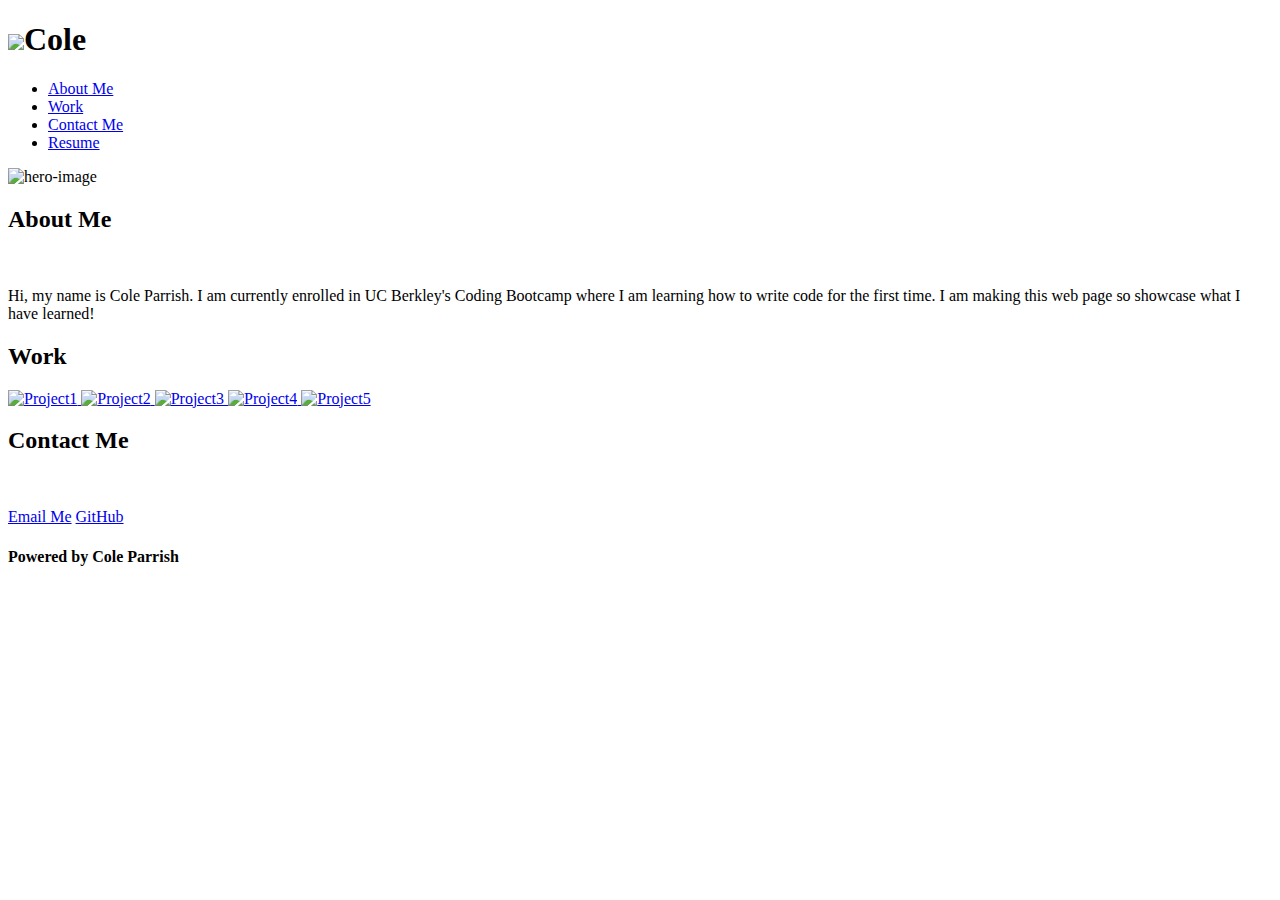
==== index.html @ 3f0c1688 "Create index.html" ====
<!DOCTYPE html>
<html lang="en-us">


<head>
    <meta charset="UTF-8" />
    <link rel="stylesheet" href="reset.css">
    <link rel="stylesheet" href="style.css">
    <title>Cole Parrish</title>
</head>

<body>
    <header class="header">
        <h1> <img src="images/avatar image.png" class="avatar">Cole</h1>
        <nav>
            <ul>
                <li>
                    <a class= "header1" href="#About Me">About Me</a>
                </li>
                <li>
                    <a class= "header2" href="#Work">Work</a>
                </li>
                <li>
                    <a class= "header3" href="#Contact Me">Contact Me</a>
                </li>
                <li>
                    <a href="https://github.com/coleparrish9" class=header href="#Resume">Resume</a>
                </li>
            </ul>
        </nav>
    </header>

    <img class="hero-image" src="images/hero image #3.jpg" alt="hero-image">


    <main class="content">

        <section class="About Me" id="About Me">
            <h2>About Me</h2>
            &nbsp;
            <p>
                Hi, my name is Cole Parrish. I am currently enrolled in UC Berkley's Coding Bootcamp where I am learning how to write code for the first time. I am making this web page so showcase what I have learned!
            </p>
        </section>


        <article class="Work" id= "Work">
            <h2>Work</h2>
            <p>
                <a class="Project1" href="https://github.com/coleparrish9">
                    <img src="images/project 1.jpg" class="Project1" alt="Project1">
                </a>

                <a class="Project2" href="https://github.com/coleparrish9">
                    <img src="images/project 2.jpg" class="Project2" alt="Project2">
                </a>

                <a class="Project3" href="https://github.com/coleparrish9">
                    <img src="images/project 3.webp" class="Project3" alt="Project3">
                </a>

                <a class="Project4" href="https://github.com/coleparrish9">
                    <img src="images/project 4.jpg" class="Project4" alt="Project4">
                </a>

                <a class="Project5" href="https://github.com/coleparrish9">
                    <img src="images/project 5.jpg" class="Project5" alt="Project5">
                </a>
            </p>
        </article>



        <aside class="Contact-Me" id= "Contact Me">
            <h2>Contact Me</h2>
            &nbsp;
            <p>
                <a class="email address" href="coleparrish9@gmail.com">Email Me</a>
                <a class="git hub" href="https://github.com/coleparrish9">GitHub</a>
            </p>
        </aside>

    </main>


    <footer class="footer">
        <h4>Powered by Cole Parrish</h4>
    </footer>
    
</body>

</html>
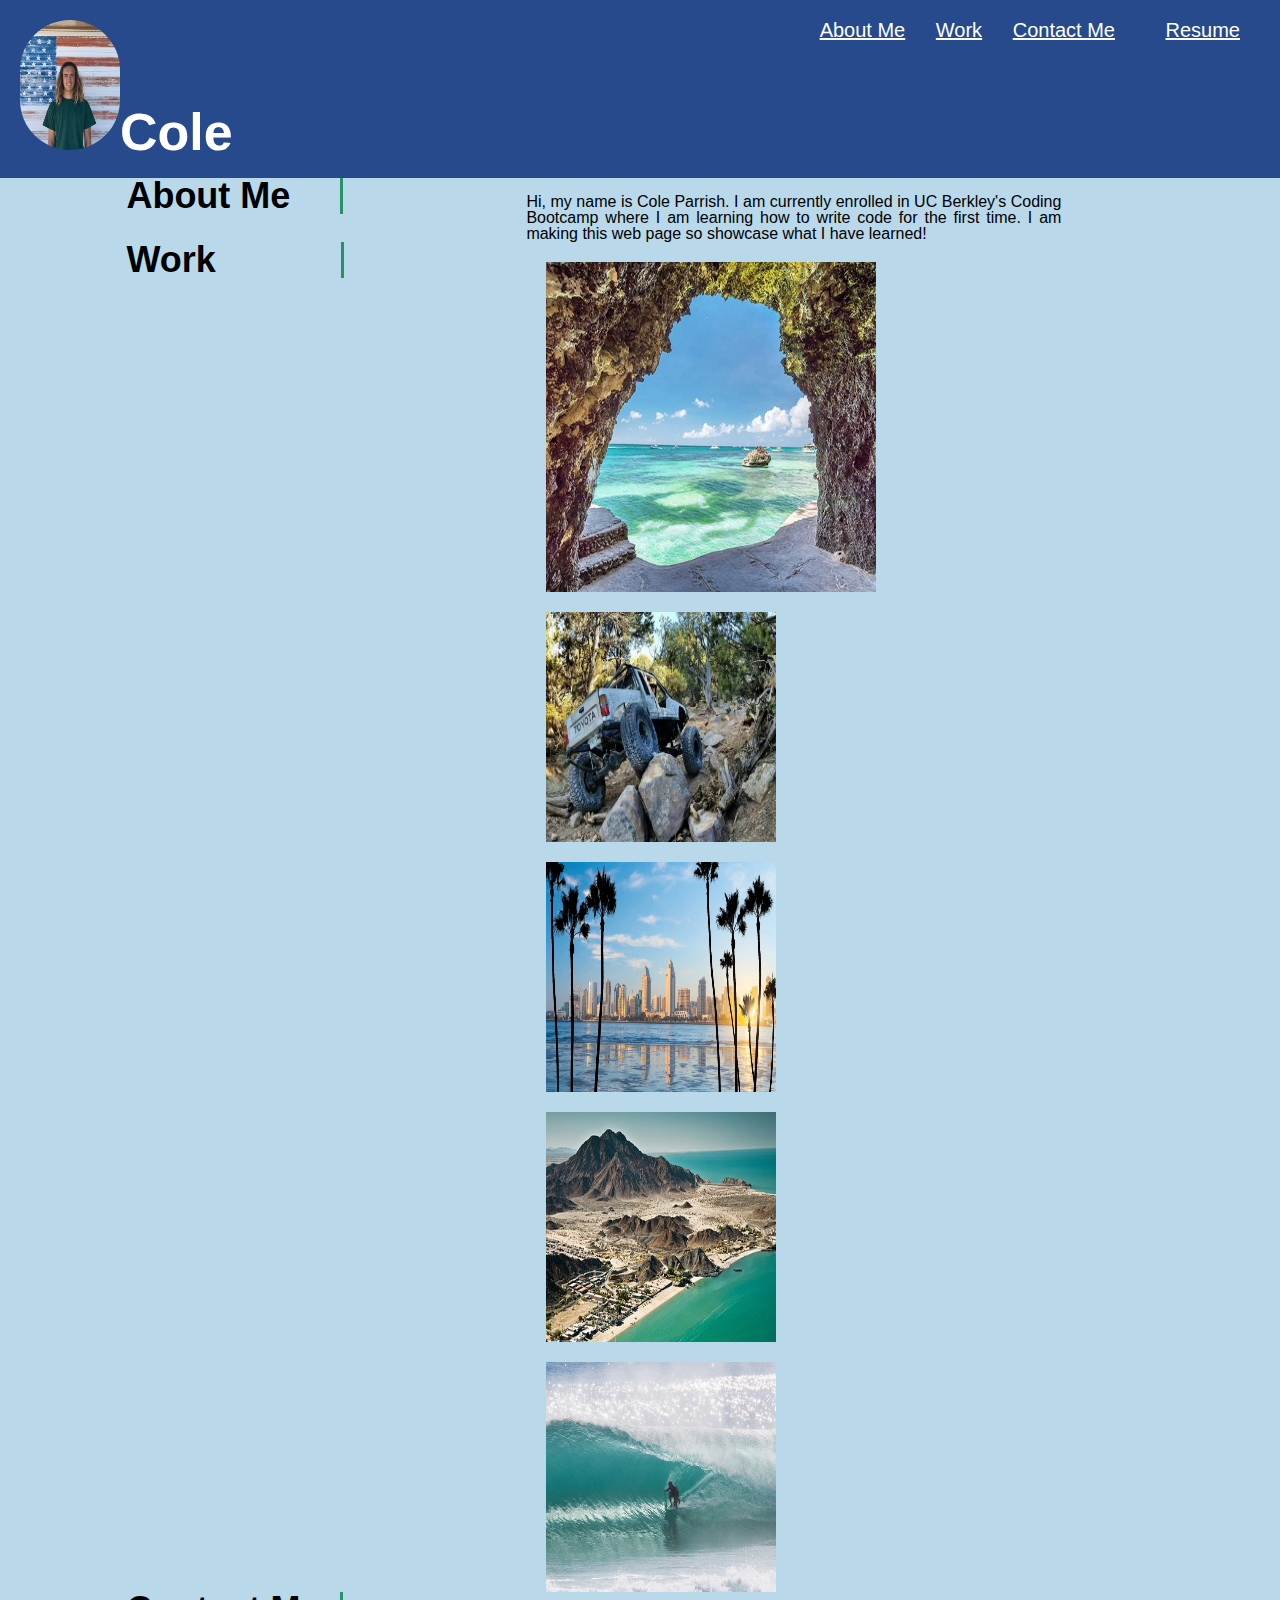
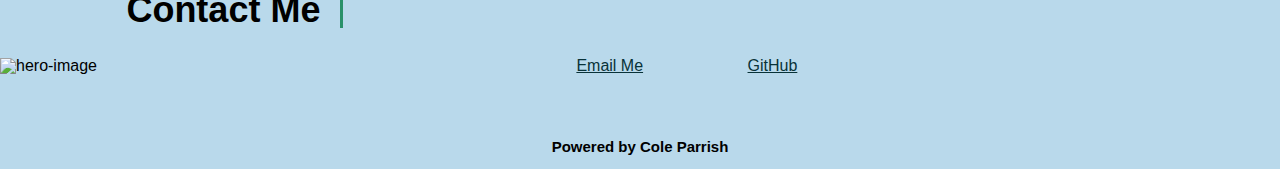
==== commit 43a14e2d: "Updated projects" ====
--- a/index.html
+++ b/index.html
@@ -55,7 +55,7 @@
                     <img src="images/project 2.jpg" class="Project2" alt="Project2">
                 </a>
 
-                <a class="Project3" href="https://github.com/coleparrish9">
+                <a class="Project3" href=" https://spellcast-d41ffbdf0b5f.herokuapp.com/">
                     <img src="images/project 3.webp" class="Project3" alt="Project3">
                 </a>
 
--- a/style.css
+++ b/style.css
@@ -0,0 +1,163 @@
+* {
+    box-sizing: border-box;
+    padding: 0;
+    margin: 0;
+}
+
+body {
+    background-color: #B9D9EB;
+}
+
+.hero-image {
+    width: 100%;
+    height: 225px;
+}
+
+.header1 {
+    color: #ffffff;
+}
+
+.header2 {
+    color: #ffffff;
+}
+
+.header3 {
+    color: #ffffff;
+}
+
+.avatar {
+    width: 100px;
+    height: 130px;
+    border-radius: 75px;
+}
+
+.header {
+    padding: 20px;
+    font-family: 'Trebuchet MS', 'Lucida Sans Unicode', 'Lucida Grande', 'Lucida Sans', Arial, sans-serif;
+    background-color: #264a8b;
+    color: #ffffff;
+}
+
+.header h1 {
+    display: inline-block;
+    font-size: 52px;
+}
+
+h2 {
+    text-align: left;
+}
+
+
+.header nav {
+    float: right;
+    font-family: 'Gill Sans', 'Gill Sans MT', 'Trebuchet MS', sans-serif;
+    font-size: 20px;
+}
+
+.header nav ul {
+    list-style-type: none;
+}
+
+.header nav ul li {
+    display: inline-block;
+    margin-left: 25px;
+}
+
+main {
+    width:75%;
+    display: inline-block;
+    padding-left: 25px;
+}
+
+h2 {
+    border-right-style: solid;
+    border-right-color: #299169;
+    display: flex;
+    flex-wrap: wrap;
+    float: left;
+}
+
+section h2 {
+    font-size: 36px;
+    padding-right: 50px;
+}
+
+article h2 {
+    font-size: 36px;
+    padding-right: 125px;
+}
+
+aside h2 {
+    font-size: 36px;
+    padding-right: 20px;
+}
+
+p {
+    text-align: justify;
+    margin-left: 400px;
+    font-size: 16px;
+    }
+
+aside p a {
+    color: #083238;
+    display: inline-block;
+    padding: 50px;
+    text-decoration-line: underline;
+}
+
+.Project1 {
+    display: block;
+    flex-wrap: wrap;
+    height: 350px;
+    width: 350px;
+    padding: 10px;
+    justify-content: space-evenly;
+}
+
+.Project2 {
+    display: block;
+    flex-wrap: wrap;
+    height: 250px;
+    width: 250px;
+    padding: 10px;
+    justify-content: space-evenly;
+}
+
+.Project3 {
+    display: block;
+    flex-wrap: wrap;
+    height: 250px;
+    width: 250px;
+    padding: 10px;
+    justify-content: space-evenly;
+}
+
+.Project4 {
+    display: block;
+    flex-wrap: wrap;
+    height: 250px;
+    width: 250px;
+    padding: 10px;
+    justify-content: space-evenly;
+}
+
+.Project5 {
+    display: block;
+    flex-wrap: wrap;
+    height: 250px;
+    width: 250px;
+    padding: 10px;
+    justify-content: space-evenly;
+}
+
+.footer {
+    padding: 15px;
+    font-size: 15px;
+    clear: both;
+    font-family: 'Trebuchet MS', 'Lucida Sans Unicode', 'Lucida Grande', 'Lucida Sans', Arial, sans-serif;
+    text-align: center;
+}
+
+.footer h4 {
+    text-align: center;
+}
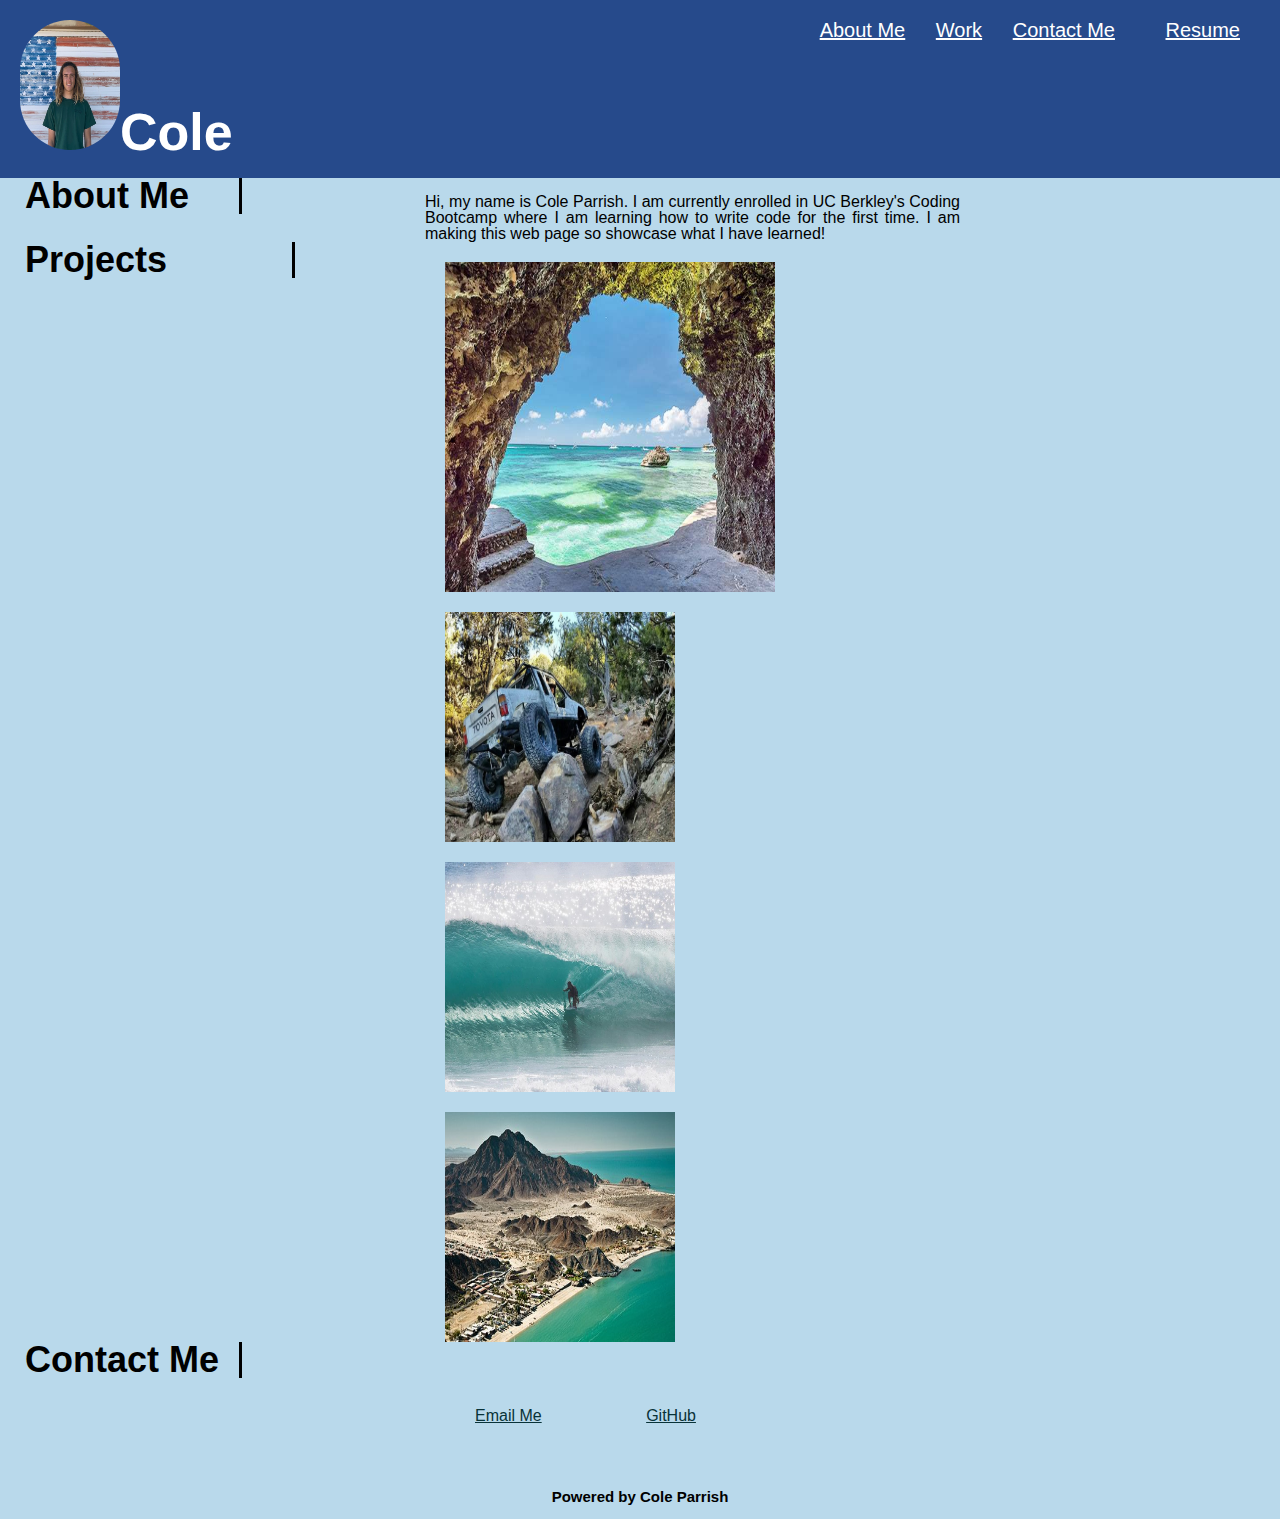
==== commit e31ba987: "Cleaned up code" ====
--- a/index.html
+++ b/index.html
@@ -30,8 +30,7 @@
         </nav>
     </header>
 
-    <img class="hero-image" src="images/hero image #3.jpg" alt="hero-image">
-
+    
 
     <main class="content">
 
@@ -45,9 +44,9 @@
 
 
         <article class="Work" id= "Work">
-            <h2>Work</h2>
+            <h2>Projects</h2>
             <p>
-                <a class="Project1" href="https://github.com/coleparrish9">
+                <a class="Project1" href="https://aaronh-o.github.io/tier-ranker/">
                     <img src="images/project 1.jpg" class="Project1" alt="Project1">
                 </a>
 
@@ -56,16 +55,14 @@
                 </a>
 
                 <a class="Project3" href=" https://spellcast-d41ffbdf0b5f.herokuapp.com/">
-                    <img src="images/project 3.webp" class="Project3" alt="Project3">
+                    <img src="images/Project 3.jpg" class="Project3" alt="Project3">
                 </a>
 
                 <a class="Project4" href="https://github.com/coleparrish9">
                     <img src="images/project 4.jpg" class="Project4" alt="Project4">
                 </a>
 
-                <a class="Project5" href="https://github.com/coleparrish9">
-                    <img src="images/project 5.jpg" class="Project5" alt="Project5">
-                </a>
+
             </p>
         </article>
 
@@ -89,4 +86,4 @@
     
 </body>
 
-</html>
+</html>--- a/style.css
+++ b/style.css
@@ -71,7 +71,7 @@
 
 h2 {
     border-right-style: solid;
-    border-right-color: #299169;
+    border-right-color: #000000;
     display: flex;
     flex-wrap: wrap;
     float: left;
